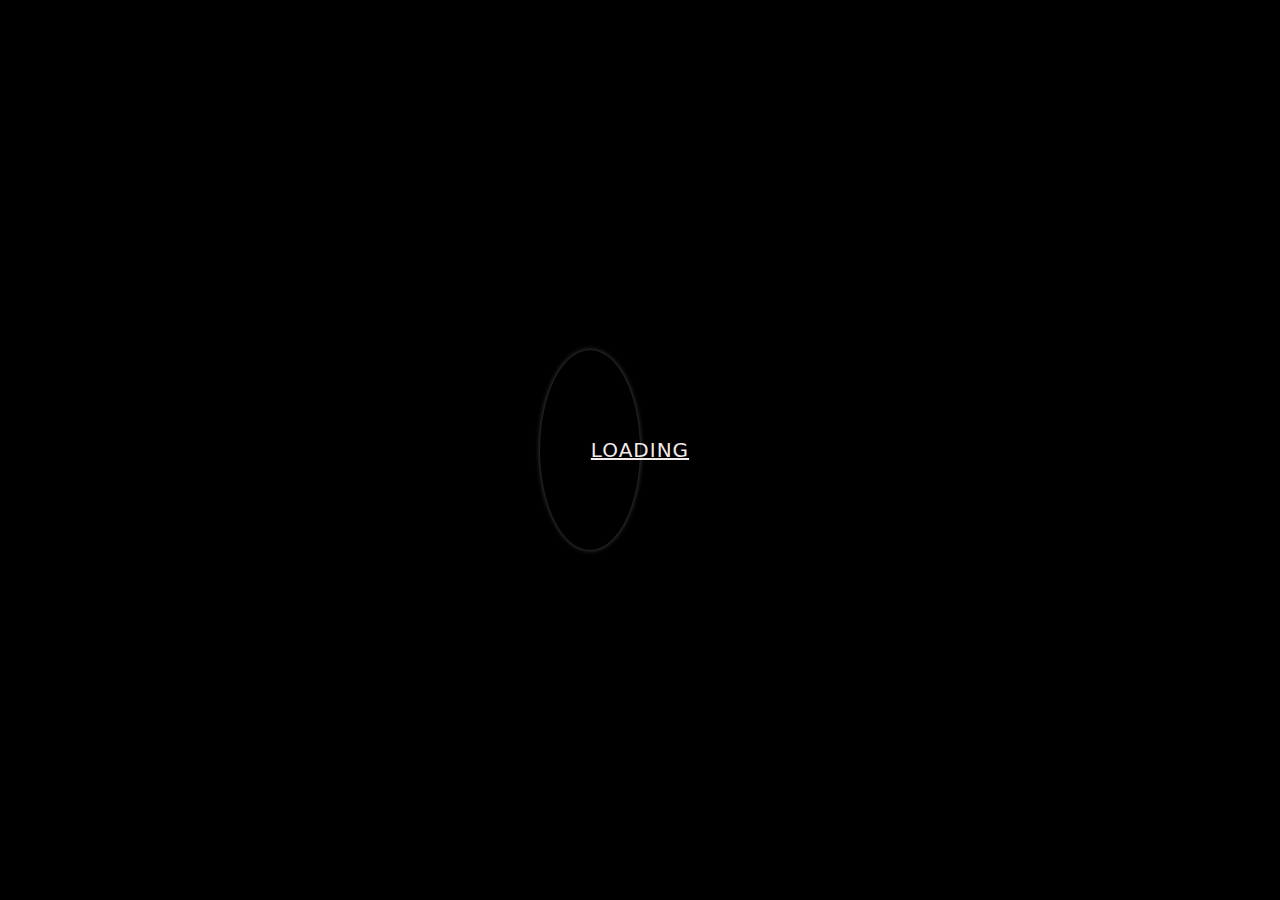
==== portfolio/opener.html @ 780985ae "Add files via upload" ====
<!DOCTYPE html>
<html lang="en">
<head>
    <meta charset="UTF-8">
    <meta http-equiv="X-UA-Compatible" content="IE=edge">
    <meta name="viewport" content="width=device-width, initial-scale=1.0">
    <title>Spinner</title>
    <link rel="stylesheet" href="opener.css">
</head>
<body>
    <body class="center">
        <div class="ring"></div>
        <a href="index.html" class="lander">loading</a>
    </div>
</body>
</html>
---- portfolio/opener.css ----
body{
    margin:0;
    padding:0;
    font-family: system-ui, -apple-system, BlinkMacSystemFont, 'Segoe UI', Roboto, Oxygen, Ubuntu, Cantarell, 'Open Sans', 'Helvetica Neue', sans-serif;
    background: black;
   

}
.center{
    display: flex;
    text-align: center;
    justify-content: center;
    align-items: center;
    min-height: 100vh;
}
.ring{
    position: absolute;
    width: 200px;
    height: 200px;
    border-radius: 50%;
    animation: ring 2s linear infinite;

}
@keyframes ring{
    0%{
        transform: rotate(0deg);
        box-shadow: 1px 5px 2px #f5e460;

    }
    50%{
        transform: rotate(180deg);
        box-shadow: 1px 5px 2px #6e91e3;

    }
    0%{
        transform: rotate(360deg);
        box-shadow: 1px 5px 2px #4ee070;

    }
}
.ring:before{
    position: absolute;
    content: '';
    left: 0;
    top: 0;
    height: 100%;
    width: 50%;
    border-radius: 50%;
    box-shadow: 0 0 5px rgba(255,255,255,.3);
}
.lander{
    color: #f3eaea;
    font-size: 20px;
    text-transform: uppercase;
    letter-spacing: 1px;
    line-height: 200px;
    animation: text 3s ease-in-out linear;

}
@keyframes text{
    0%{
        color: black;
    }
}
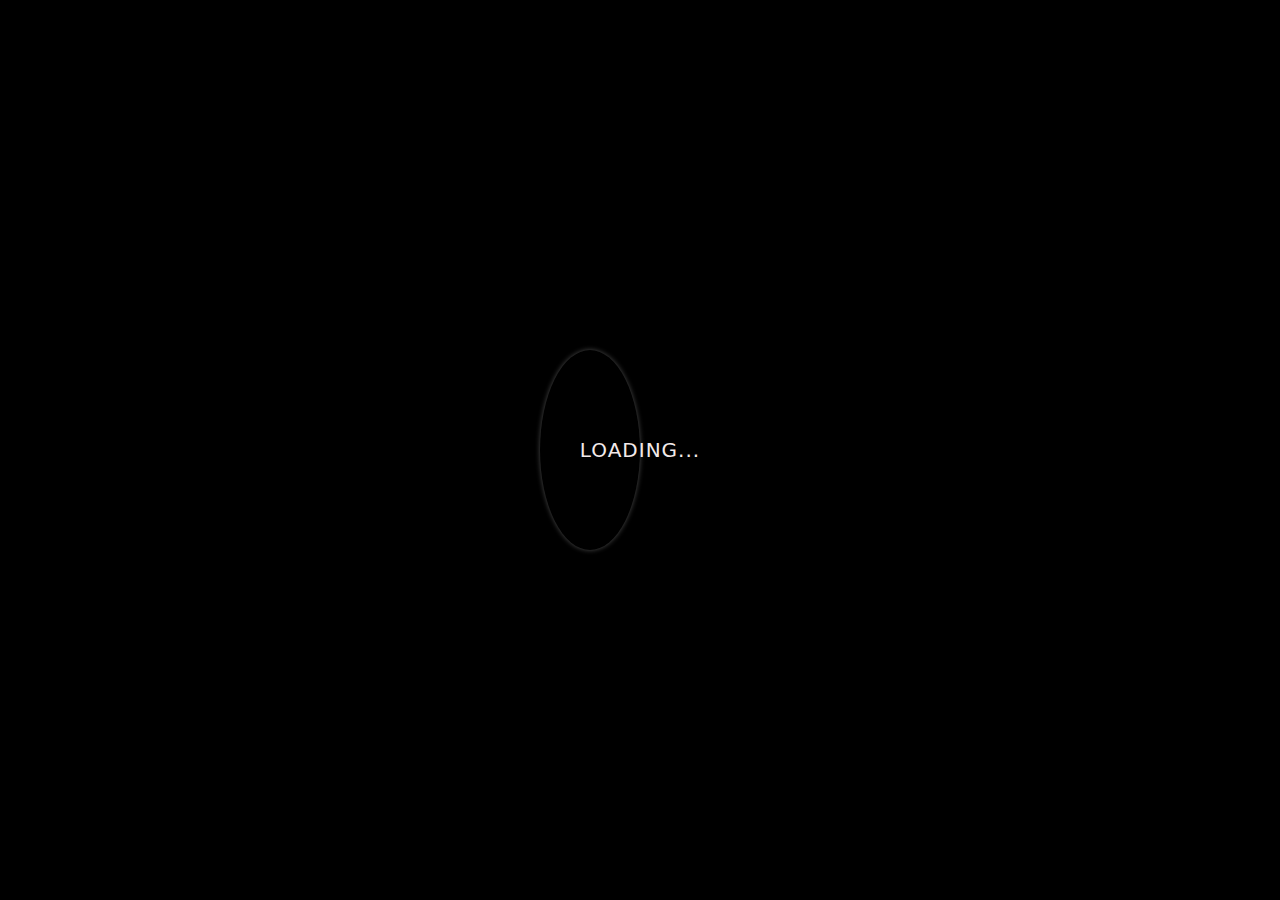
==== commit a2e460b1: "Debugged Preloader Error" ====
--- a/portfolio/opener.html
+++ b/portfolio/opener.html
@@ -8,9 +8,9 @@
     <link rel="stylesheet" href="opener.css">
 </head>
 <body>
-    <body class="center">
+    <div class="center">
         <div class="ring"></div>
-        <a href="index.html" class="lander">loading</a>
+        <a href="index.html" class="lander">Loading...</a>
     </div>
 </body>
 </html>--- a/portfolio/opener.css
+++ b/portfolio/opener.css
@@ -55,6 +55,8 @@
     letter-spacing: 1px;
     line-height: 200px;
     animation: text 3s ease-in-out linear;
+    z-index: 100;
+    text-decoration: none;
 
 }
 @keyframes text{
